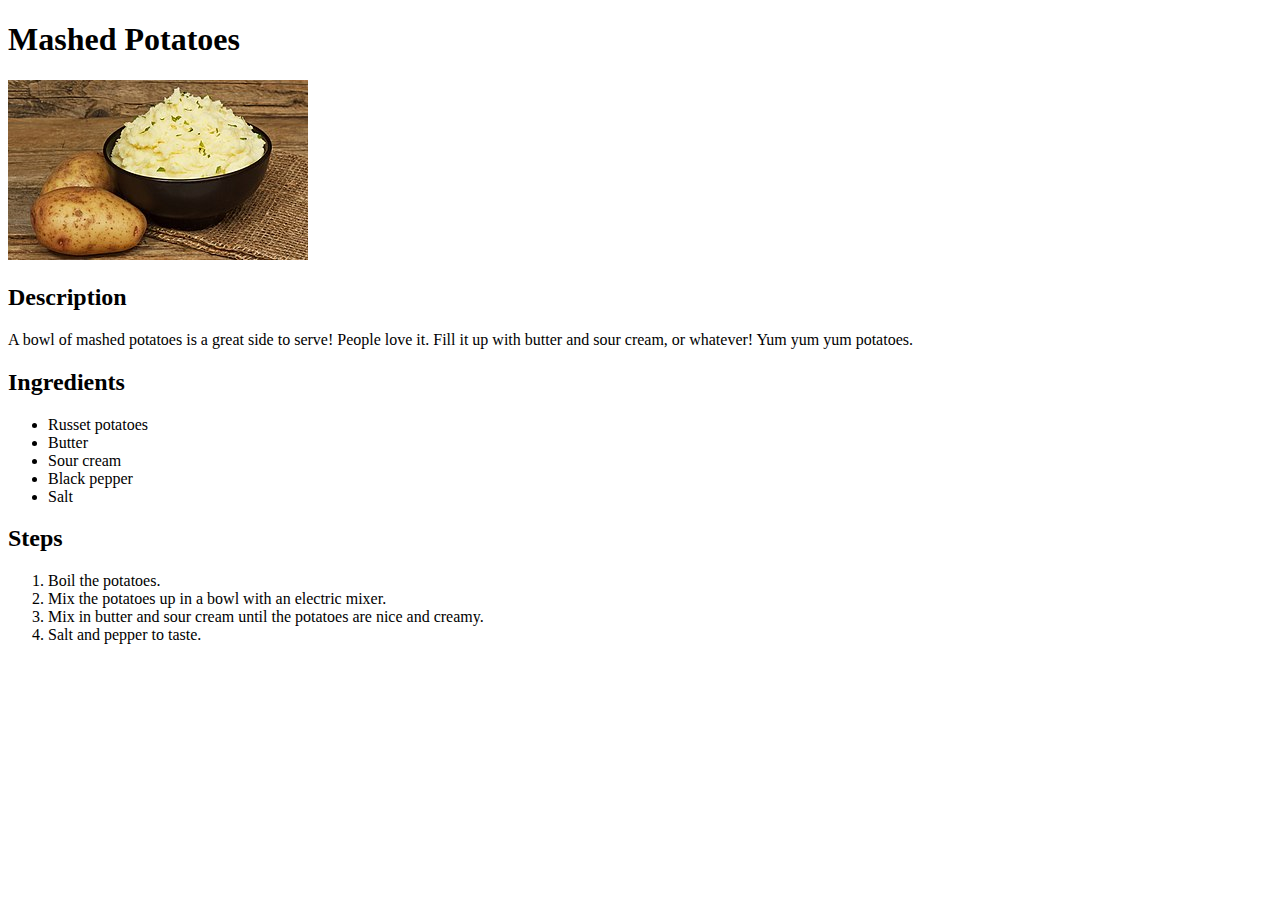
==== recipes/mashed-potatoes.html @ 6bf4e3d3 "Add mashed potatoes page" ====
<!DOCTYPE html>

<html lang="en">
    <head>
        <meta charset="utf-8">
        <title>Mashed Potatoes | Odin Recipes</title>
    </head>

    <body>
        <h1>Mashed Potatoes</h1>
        <img src="../images/mashed-potatoes.png" alt="A bowl of mashed potatoes">
        <h2>Description</h2>
        <p>A bowl of mashed potatoes is a great side to serve! People love it. Fill
            it up with butter and sour cream, or whatever! Yum yum yum potatoes.</p>
        <h2>Ingredients</h2>
        <ul>
            <li>Russet potatoes</li>
            <li>Butter</li>
            <li>Sour cream</li>
            <li>Black pepper</li>
            <li>Salt</li>
        </ul>
        <h2>Steps</h2>
        <ol>
            <li>Boil the potatoes.</li>
            <li>Mix the potatoes up in a bowl with an electric mixer.</li>
            <li>Mix in butter and sour cream until the potatoes are nice and creamy.</li>
            <li>Salt and pepper to taste.</li>
        </ol>
    </body>
</html>
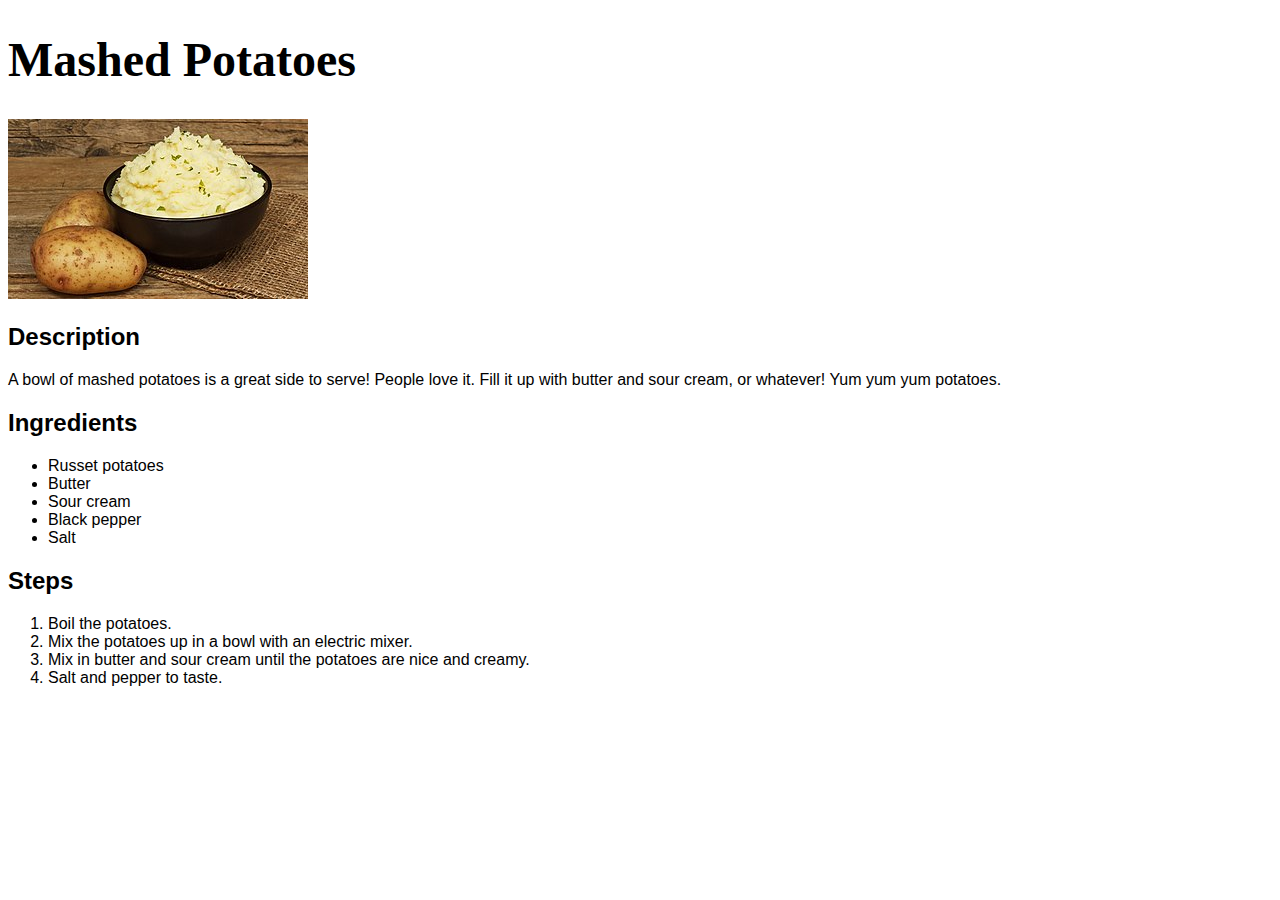
==== commit 224b0e9c: "Add height/width to images, add css links" ====
--- a/recipes/mashed-potatoes.html
+++ b/recipes/mashed-potatoes.html
@@ -4,11 +4,12 @@
     <head>
         <meta charset="utf-8">
         <title>Mashed Potatoes | Odin Recipes</title>
+        <link rel="stylesheet" href="../css/style.css">
     </head>
 
     <body>
         <h1>Mashed Potatoes</h1>
-        <img src="../images/mashed-potatoes.png" alt="A bowl of mashed potatoes">
+        <img src="../images/mashed-potatoes.png" alt="A bowl of mashed potatoes" width="300" height="180">
         <h2>Description</h2>
         <p>A bowl of mashed potatoes is a great side to serve! People love it. Fill
             it up with butter and sour cream, or whatever! Yum yum yum potatoes.</p>
--- a/css/style.css
+++ b/css/style.css
@@ -0,0 +1,13 @@
+* {
+    font-family: "Helvetica", "Verdana", sans-serif;
+}
+
+h1 {
+    font-family: "Garamond", serif;
+    font-size: 48px;
+}
+
+.list {
+    font-size: 24px;
+
+}